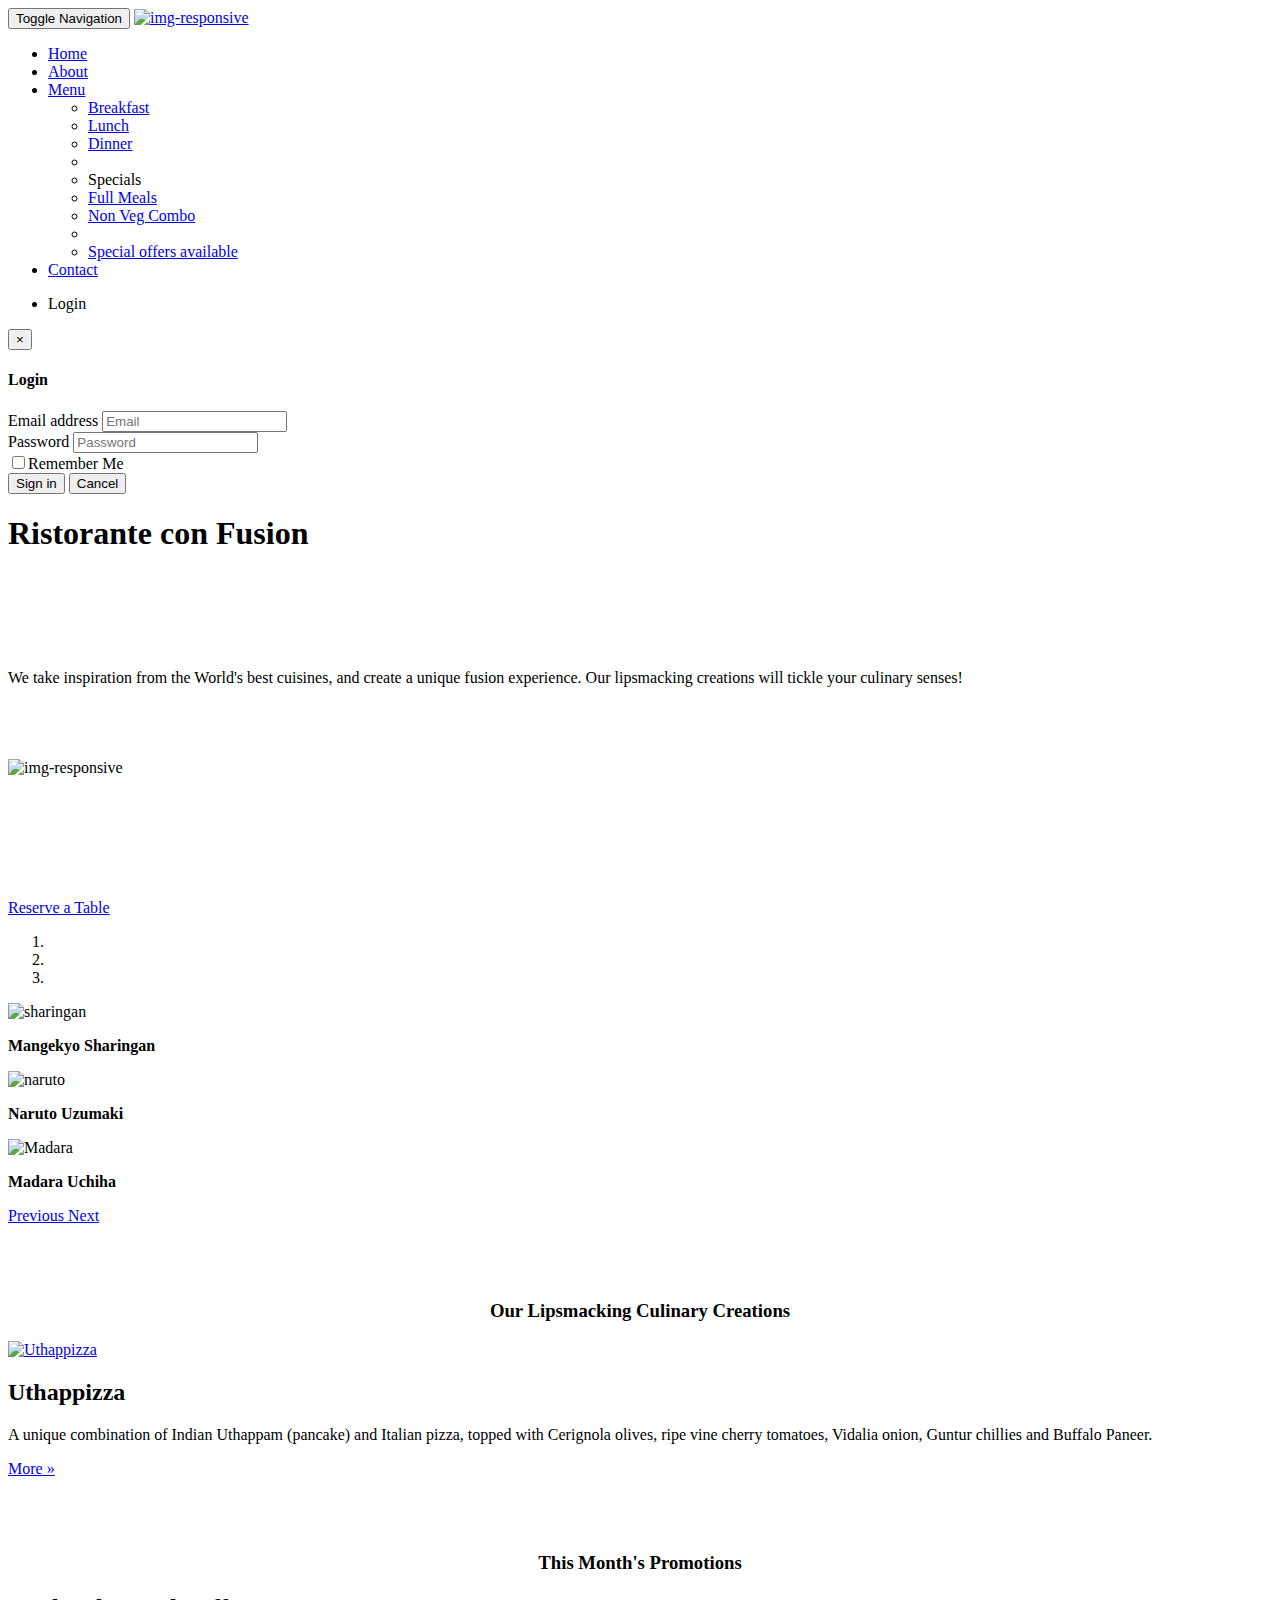
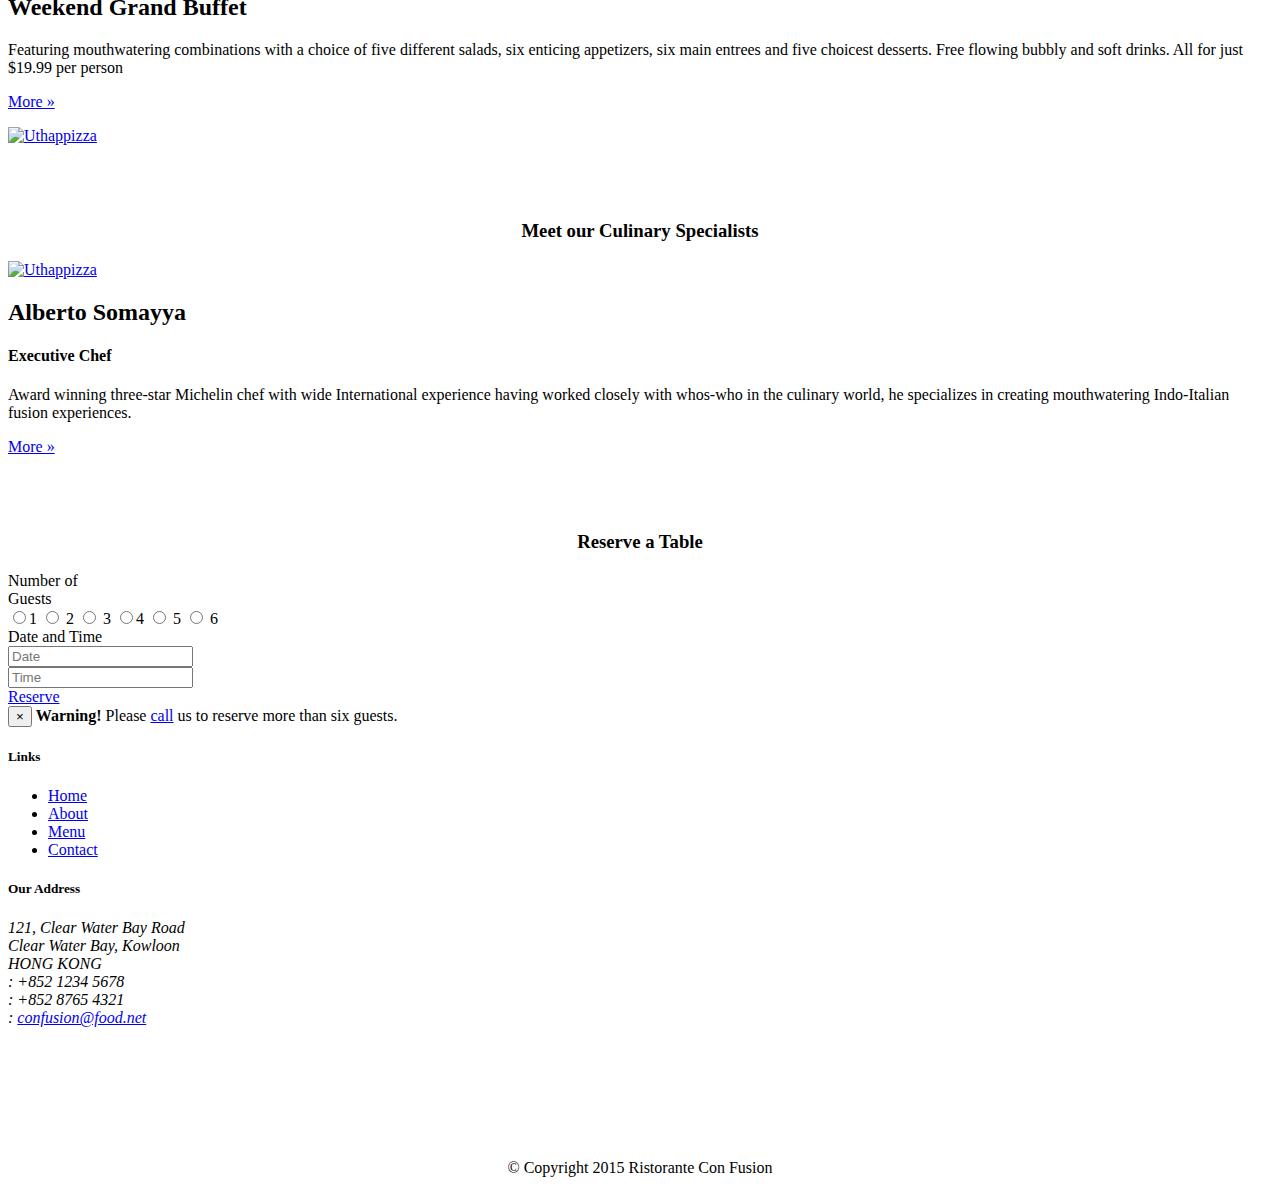
==== index.html @ fc55bf93 "first commit" ====
<!DOCTYPE html>
<html lang="en">

<head>
    <meta charset="utf-8">
    <meta name="viewport" content="width=device-width, initial-scale=1">
    <meta http-equiv="X-UA-Compatible" content="IE=edge">
    <title>Ristorante Con Fusion</title>
    <link rel="stylesheet" href="css/bootstrap.css">
    <link rel="stylesheet" href="css/bootstrap.min.css">
    <link rel="stylesheet" href="css/font-awesome.min.css">
    <link rel="stylesheet" href="css/font-awesome.css">
    <link rel="stylesheet" href="css/mystyle.css">
    <link rel="stylesheet" href="css/bootstrap-social.css">
    <link rel="stylesheet" id='BNS-Corner-Logo-Style-css' href="css/social_icons_from_Techandallcom.css" type='text/css' media='screen'>
</head>

<body>
    <nav class="navbar navbar-inverse navbar-fixed-top" role="navigation">
        <div class="container">
            <div class="navbar-header">
                <button type="button" class="navbar-toggle collapsed" data-toggle="collapse" data-target="#bs-example-navbar-collapse-1" aria-expanded="false" aria-controls="navbar">
                    <span class="sr-only">Toggle Navigation</span>
                    <span class="icon-bar"></span>
                    <span class="icon-bar"></span>
                    <span class="icon-bar"></span>
                </button>
                <a class="navbar-brand" href="index.html"><img src="img/logo.png" alt="img-responsive" height=33 width=45/></a>
            </div>
            <div class="collapse navbar-collapse" id="bs-example-navbar-collapse-1">
                <ul class="nav navbar-nav">
                    <li class="active"><a href="index.html"><span class="glyphicon glyphicon-home" aria-hidden="true"></span> Home</a></li>
                    <li><a href="aboutus.html"><span class="glyphicon glyphicon-info-sign" aria-hidden="true"> About</a></li>
                    <li class="dropdown">
                        <a href="#" class="dropdown-toggle" data-toggle="dropdown" role="button" aria-haspopup="true" aria-expanded="false">
                            <span class="glyphicon glyphicon-list-alt" aria-hidden="true"></span> Menu <span class="caret"></span></a>
                        <ul class="dropdown-menu">
                            <li><a href="#">Breakfast</a></li>
                            <li><a href="#">Lunch</a></li>
                            <li><a href="#">Dinner</a></li>
                            <li role="separator" class="divider"></li>
                            <li class="dropdown-header">Specials</li>
                            <li><a href="#">Full Meals</a></li>
                            <li><a href="#">Non Veg Combo</a></li>
                            <li role="separator" class="divider"></li>
                            <li><a href="#">Special offers available</a></li>
                        </ul>
                    </li>
                    <li><a href="contactus.html"><i class="fa fa-envelope-o"></i> Contact</a></li>
                </ul>
                <ul class="nav navbar-nav navbar-right">
                    <li><a data-toggle="modal" data-target="#loginModal"><span class="glyphicon glyphicon-log-in"></span> Login</a></li>
                </ul>
            </div>
        </div>
    </nav>


    <div class="modal fade" id="loginModal" role="dialog" aria-labelledby="myModalLabel">
        <div class="modal-dialog" role="document">
            <div class="modal-content">
                <div class="modal-header">
                    <button type="button" class="close" data-dismiss="modal" aria-label="Close"><span aria-hidden="true">&times;</span></button>
                    <h4 class="modal-title">Login</h4>
                </div>
                <div class="modal-body">
                    <form>
                        <div class="form-group">
                            <label class="sr-only" for="email">Email address</label>
                            <input type="email" class="form-control input-xs" placeholder="Email">
                        </div>
                        <div class="form-group">
                            <label class="sr-only" for="password">Password</label>
                            <input type="password" class="form-control input-xs" placeholder="Password">
                        </div>
                        <div class="checkbox">
                            <label>
                                <input type="checkbox" style="font-size: 5px !important;"><span>Remember Me</span>
                            </label>
                        </div>


                    </form>

                </div>
                <div class="modal-footer">
                    <button type="submit" class="btn btn-info btn-sm">Sign in</button>
                    <button type="button" class="btn btn-danger btn-sm" data-dismiss="modal">Cancel</button>
                </div>
            </div>
        </div>
    </div>

    <header class="jumbotron">

        <!-- Main component for a primary marketing message or call to action -->

        <div class="container">
            <div class="row row-header">
                <div class="col-xs-12 col-sm-8">
                    <h1>Ristorante con Fusion</h1>
                    <p style="padding:40px;"></p>
                    <p>We take inspiration from the World's best cuisines, and create a unique fusion experience. Our lipsmacking creations will tickle your culinary senses!</p>
                </div>
                <div class="col-xs-12 col-sm-2">
                    <p style="padding:20px;"></p>
                    <img src="img/logo.png" alt="img-responsive" />
                </div>
                <div class="col-xs-12 col-sm-2">
                    <p style="padding:45px;"></p>
                    <a class="btn btn-warning" data-toggle="tooltip" data-placement="bottom" title="Or Call us at +91 8019619290" href="#reservetable" role="button">Reserve a Table</a>
                </div>
            </div>
        </div>
    </header>



    <div class="container">

        <div class="row row-content">
            <div class="col-xs-12">
                <div id="mycarousel" class="carousel slide" data-ride="carousel">
                    <!-- Indicators -->
                    <ol class="carousel-indicators">
                        <li data-target="#mycarousel" data-slide-to="0" class="active"></li>
                        <li data-target="#mycarousel" data-slide-to="1"></li>
                        <li data-target="#mycarousel" data-slide-to="2"></li>
                    </ol>

                    <!-- Wrapper for slides -->
                    <div class="carousel-inner" role="listbox">
                        <div class="item active">
                            <img src="/home/shiva/Pictures/135644.jpg" alt="sharingan">
                            <div class="carousel-caption">
                              <p>
                                <strong>Mangekyo Sharingan</strong>
                              </p>
                            </div>
                        </div>
                        <div class="item">
                            <img src="/home/shiva/Pictures/686121.jpg" alt="naruto">
                            <div class="carousel-caption">
                              <p>
                                <strong>Naruto Uzumaki</strong>
                              </p>
                            </div>
                        </div>
                        <div class="item">
                            <img src="/home/shiva/Pictures/676429.jpg" alt="Madara">
                            <div class="carousel-caption">
                              <p>
                                <strong>Madara Uchiha</strong>
                              </p>
                            </div>
                        </div>
                    </div>

                    <!-- Controls -->
                    <a class="left carousel-control" href="#mycarousel" role="button" data-slide="prev">
                        <span class="glyphicon glyphicon-chevron-left" aria-hidden="true"></span>
                        <span class="sr-only">Previous</span>
                    </a>
                    <a class="right carousel-control" href="#mycarousel" role="button" data-slide="next">
                        <span class="glyphicon glyphicon-chevron-right" aria-hidden="true"></span>
                        <span class="sr-only">Next</span>
                    </a>
                </div>
            </div>
        </div>
        <div class="row row-content">
            <div class="col-xs-12 col-sm-3 col-sm-push-9">
                <p style="padding:20px;"></p>
                <h3 align="center">Our Lipsmacking Culinary Creations</h3>
            </div>
            <div class="col-xs-12 col-sm-9 col-sm-pull-3">
                <div class="media">
                    <div class="media-left media-middle">
                        <a href="#"><img src="img/uthappizza.png" alt="Uthappizza" class="media-object img-thumbnail" /></a>
                    </div>
                    <div class="media-body">
                        <h2 class="media-heading">Uthappizza</h2>
                        <p>A unique combination of Indian Uthappam (pancake) and Italian pizza, topped with Cerignola olives, ripe vine cherry tomatoes, Vidalia onion, Guntur chillies and Buffalo Paneer.</p>
                        <p><a class="btn btn-primary btn-xs" href="#">More &#xbb;</a></p>
                    </div>

                </div>
            </div>
        </div>

        <div class="row row-content">
            <div class="col-xs-12 col-sm-3">
                <p style="padding:20px;"></p>
                <h3 align="center">This Month's Promotions</h3>
            </div>
            <div class="col-xs-12 col-sm-9">
                <div class="media">
                    <div class="media-body">
                        <h2 class="media-heading">Weekend Grand Buffet</h2>
                        <p>Featuring mouthwatering combinations with a choice of five different salads, six enticing appetizers, six main entrees and five choicest desserts. Free flowing bubbly and soft drinks. All for just $19.99 per person </p>
                        <p><a class="btn btn-primary btn-xs" href="#">More &#xbb;</a></p>
                    </div>
                    <div class="media-right media-middle">
                        <a href="#"><img src="img/buffet.png" alt="Uthappizza" class="media-object img-thumbnail" /></a>
                    </div>
                </div>
            </div>
        </div>

        <div class="row row-content">
            <div class="col-xs-12 col-sm-3 col-sm-push-9">
                <p style="padding:20px;"></p>
                <h3 align="center">Meet our Culinary Specialists</h3>
            </div>
            <div class="col-xs-12 col-sm-9 col-sm-pull-3">
                <div class="media">
                    <div class="media-left media-middle">
                        <a href="#"><img src="img/alberto.png" alt="Uthappizza" class="media-object img-thumbnail" /></a>
                    </div>
                    <div class="media-body">
                        <h2 class="media-heading">Alberto Somayya</h2>
                        <h4>Executive Chef</h4>
                        <p>Award winning three-star Michelin chef with wide International experience having worked closely with whos-who in the culinary world, he specializes in creating mouthwatering Indo-Italian fusion experiences. </p>
                        <p><a class="btn btn-primary btn-xs" href="#">More &#xbb;</a></p>
                    </div>
                </div>
            </div>
        </div>
        <div class="row row-content">
            <a name="reservetable"></a>
            <div class="col-xs-12 col-sm-3">
                <p style="padding:20px;"></p>
                <h3 align="center">Reserve a Table</h3>
            </div>


            <div class="col-xs-12 col-sm-9">
                <form class="form-horizontal" role="form">
                    <div class="form-group">
                        <label class="col-sm-2 control-label col-xs-3">Number of
                            <br> Guests</label>
                        <div class="col-sm-1"></div>
                        <div class="col-xs-9 col-sm-9">
                            <label class="radio-inline">
                                <input type="radio" name="inlineRadioOptions" id="inlineRadio1" value="option1">1
                            </label>
                            <label class="radio-inline">
                                <input type="radio" name="inlineRadioOptions" id="inlineRadio2" value="option2"> 2
                            </label>
                            <label class="radio-inline">
                                <input type="radio" name="inlineRadioOptions" id="inlineRadio3" value="option3"> 3
                            </label>
                            <label class="radio-inline">
                                <input type="radio" name="inlineRadioOptions" id="inlineRadio4" value="option4">4
                            </label>
                            <label class="radio-inline">
                                <input type="radio" name="inlineRadioOptions" id="inlineRadio5" value="option5"> 5
                            </label>
                            <label class="radio-inline">
                                <input type="radio" name="inlineRadioOptions" id="inlineRadio6" value="option6"> 6
                            </label>
                        </div>

                    </div>
                    <div class="form-group has-feedback">
                        <label class="col-sm-2 control-label control-label">Date and Time</label>
                        <div class="col-sm-1"></div>
                        <div class="col-sm-3">
                            <input type="text" class="form-control" placeholder="Date" />
                            <i class="glyphicon glyphicon-calendar form-control-feedback"></i>
                        </div>
                        <div class="col-sm-1">

                        </div>
                        <div class="col-sm-3">
                            <input type="text" class="form-control" placeholder="Time" />
                            <i class="glyphicon glyphicon-time form-control-feedback"></i>
                        </div>
                    </div>
                    <div class="form-group">
                        <div class="col-sm-3"></div>
                        <div class="col-xs-12 col-sm-4">
                            <a href="#" class="btn btn-primary">Reserve</a>
                        </div>
                    </div>
                    <div class="form-group">

                        <div class="col-sm-12 alert alert-warning alert-dismissible" role="alert">
                            <button type="button" class="close" data-dismiss="alert" aria-label="Close"><span aria-hidden="true">&times;</span></button>
                            <strong>Warning!</strong> Please <a href="#" class="alert-link">call</a> us to reserve more than six guests.

                        </div>


                    </div>
                </form>
            </div>
        </div>
    </div>



    <footer class="row-footer">
        <div class="container">
            <div class="row">
                <div class="col-xs-5 col-xs-offset-1 col-sm-2 col-sm-offset-1">
                    <h5>Links</h5>
                    <ul class="list-unstyled">
                        <li><a href="#">Home</a></li>
                        <li><a href="#">About</a></li>
                        <li><a href="#">Menu</a></li>
                        <li><a href="#">Contact</a></li>
                    </ul>
                </div>
                <div class="col-xs-6 col-sm-5">
                    <h5>Our Address</h5>
                    <address>
		              121, Clear Water Bay Road<br>
		              Clear Water Bay, Kowloon<br>
		              HONG KONG<br>
                  <i class="fa fa-phone" aria-hidden="true"></i>: +852 1234 5678<br>
		              <i class="fa fa-fax" aria-hidden="true"></i>: +852 8765 4321<br>
		              <i class="fa fa-envelope" aria-hidden="true"></i>: <a href="mailto:confusion@food.net">confusion@food.net</a>
		              </address>
                </div>
                <div class="col-xs-12 col-sm-4">
                    <div class="nav navbar-nav" style="padding: 40px 10px;">
                        <a class="btn btn-social-icon btn-google-plus" href="http://google.com/+"><i class="fa fa-google-plus"></i></a>
                        <a class="btn btn-social-icon btn-facebook" href="http://www.facebook.com/profile.php?id="><i class="fa fa-facebook"></i></a>
                        <a class="btn btn-social-icon btn-linkedin" href="http://www.linkedin.com/in/"><i class="fa fa-linkedin"></i></a>
                        <a class="btn btn-social-icon btn-twitter" href="http://twitter.com/"><i class="fa fa-twitter"></i></a>
                        <a class="btn btn-social-icon btn-youtube" href="http://youtube.com/"><i class="fa fa-youtube"></i></a>
                        <a class="btn btn-social-icon" href="mailto:"><i class="fa fa-envelope-o"></i></a>
                    </div>
                </div>
                <div class="col-xs-12">
                    <p style="padding:10px;"></p>
                    <p align="center">© Copyright 2015 Ristorante Con Fusion</p>
                </div>
            </div>
        </div>
    </footer>

    <script src="https://ajax.googleapis.com/ajax/libs/jquery/2.2.2/jquery.min.js"></script>
    <script src="js/bootstrap.js"></script>
    <script type="text/javascript">
        $(document).ready(function() {
            $('[data-toggle="tooltip"]').tooltip();
        });
    </script>
    <script type="text/javascript">
        $(document).ready(function() {
            $('[data-toggle="tooltip"]').tooltip();
        });
    </script>
    </script>

</body>

</html>
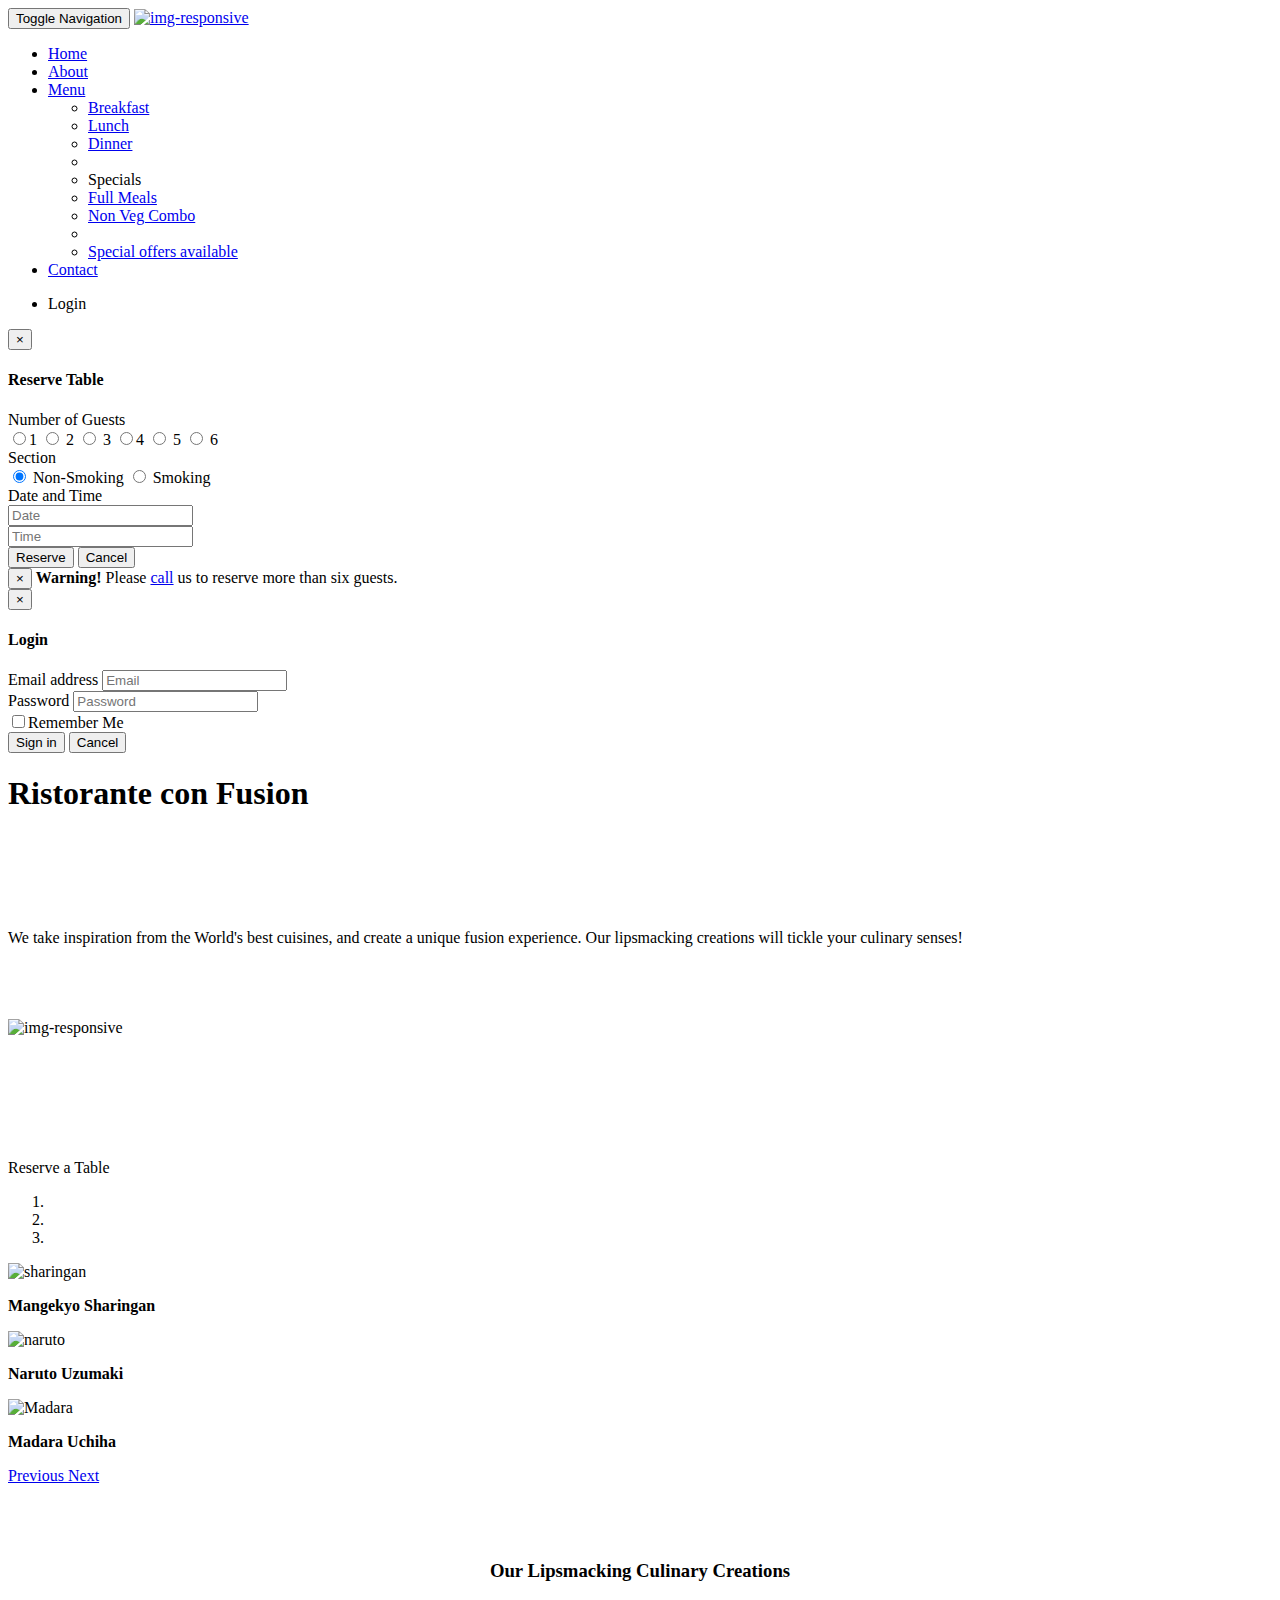
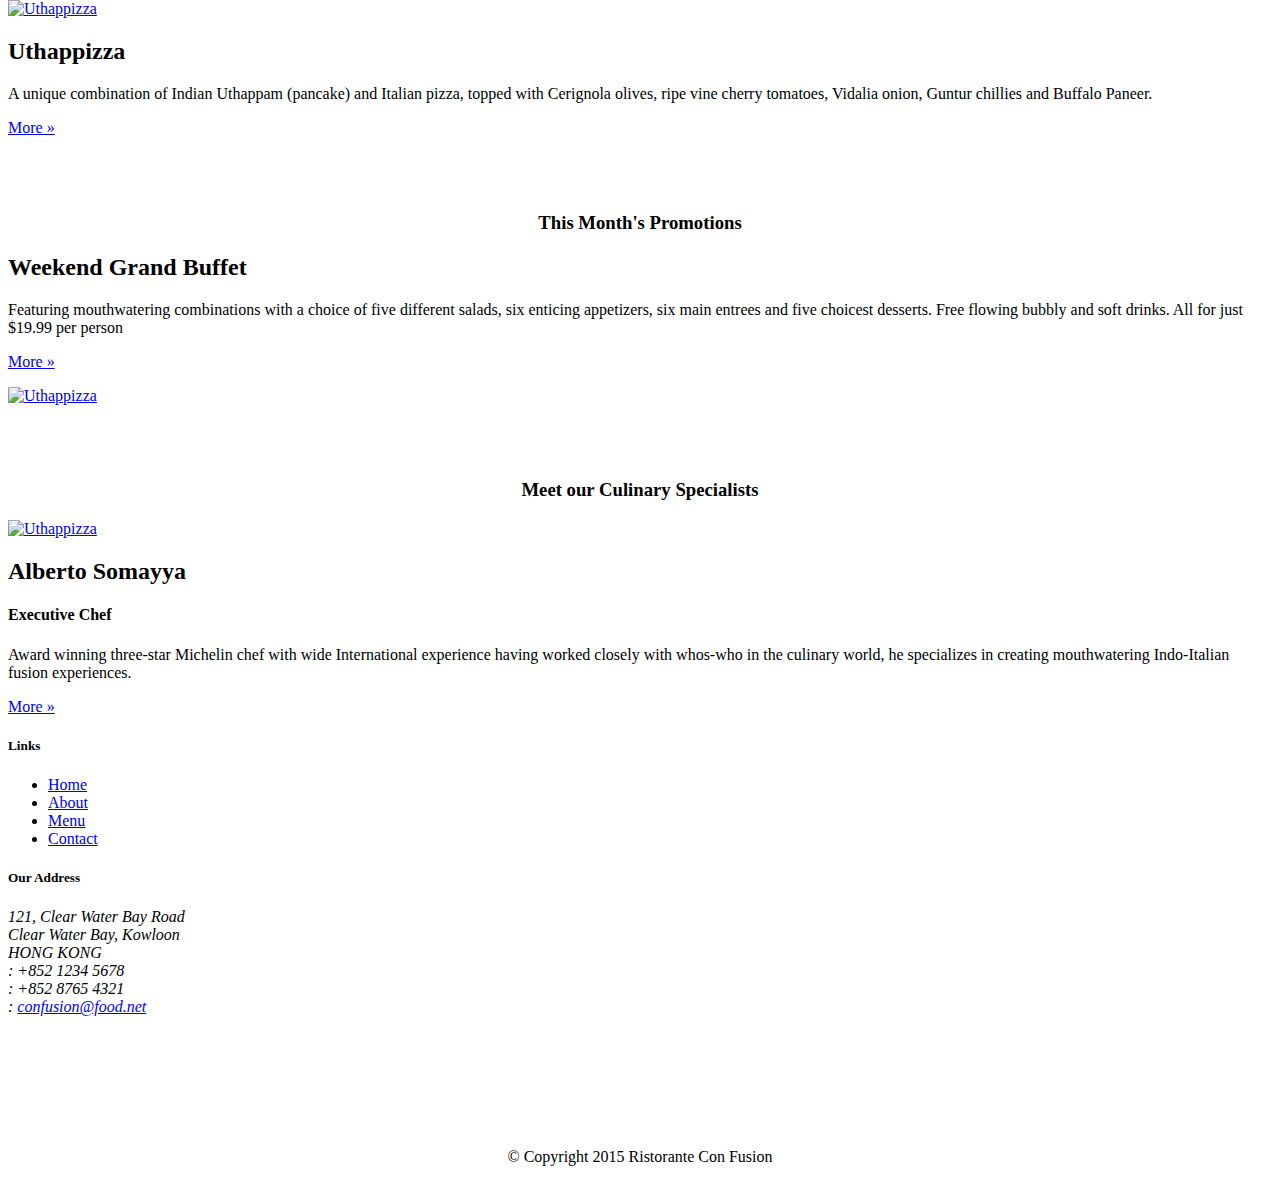
==== commit 5e136c10: "Added reserve table modal" ====
--- a/index.html
+++ b/index.html
@@ -12,6 +12,7 @@
     <link rel="stylesheet" href="css/font-awesome.css">
     <link rel="stylesheet" href="css/mystyle.css">
     <link rel="stylesheet" href="css/bootstrap-social.css">
+    <link rel="stylesheet" href="//code.jquery.com/ui/1.11.4/themes/smoothness/jquery-ui.css">
     <link rel="stylesheet" id='BNS-Corner-Logo-Style-css' href="css/social_icons_from_Techandallcom.css" type='text/css' media='screen'>
 </head>
 
@@ -56,11 +57,106 @@
     </nav>
 
 
-    <div class="modal fade" id="loginModal" role="dialog" aria-labelledby="myModalLabel">
+    <!--Modal for Reserve table button -->
+    <!-- Modal -->
+    <div class="modal fade" id="reserveTable" tabindex="-1" role="dialog" aria-labelledby="reserveModalLabel">
         <div class="modal-dialog" role="document">
             <div class="modal-content">
                 <div class="modal-header">
                     <button type="button" class="close" data-dismiss="modal" aria-label="Close"><span aria-hidden="true">&times;</span></button>
+                    <h4 class="modal-title" id="reserveModalLabel">Reserve Table</h4>
+                </div>
+                <div class="modal-body">
+                    <form class="form-horizontal">
+
+                        <!--Form radio buttons -->
+                        <div class="form-group">
+                            <label class="col-sm-2 control-label col-xs-3">Number of Guests</label>
+                            <div class="col-xs-10 col-sm-10">
+                                <label class="radio-inline">
+                                    <input type="radio" name="inlineRadioOptions" id="inlineRadio1" value="option1">1
+                                </label>
+                                <label class="radio-inline">
+                                    <input type="radio" name="inlineRadioOptions" id="inlineRadio2" value="option2"> 2
+                                </label>
+                                <label class="radio-inline">
+                                    <input type="radio" name="inlineRadioOptions" id="inlineRadio3" value="option3"> 3
+                                </label>
+                                <label class="radio-inline">
+                                    <input type="radio" name="inlineRadioOptions" id="inlineRadio4" value="option4">4
+                                </label>
+                                <label class="radio-inline">
+                                    <input type="radio" name="inlineRadioOptions" id="inlineRadio5" value="option5"> 5
+                                </label>
+                                <label class="radio-inline">
+                                    <input type="radio" name="inlineRadioOptions" id="inlineRadio6" value="option6"> 6
+                                </label>
+                            </div>
+                        </div>
+
+                        <div class="form-group">
+                            <div class="col-sm-2 ">
+                                <label class="control-label">Section</label>
+                            </div>
+                            <div class=" col-sm-10">
+                                <div class="btn-group" data-toggle="buttons">
+                                    <label class="btn btn-success active">
+                                        <input type="radio" name="options" id="option1" autocomplete="off" checked> Non-Smoking
+                                    </label>
+                                    <label class="btn btn-danger">
+                                        <input type="radio" name="options" id="option2" autocomplete="off"> Smoking
+                                    </label>
+                                </div>
+                            </div>
+                        </div>
+
+                        <!-- Form Date and Time -->
+                        <div class="form-group has-feedback">
+                            <label class="col-sm-2 control-label control-label">Date and Time</label>
+                            <!-- <div class="col-sm-1"></div> -->
+                            <div class="col-sm-4">
+                                <input type="text" id="selectDate" class="form-control" placeholder="Date" />
+                                <i class="glyphicon glyphicon-calendar form-control-feedback"></i>
+                            </div>
+
+                            <div class="col-sm-4">
+                                <input type="text" class="form-control" placeholder="Time" />
+                                <i class="glyphicon glyphicon-time form-control-feedback"></i>
+                            </div>
+                        </div>
+
+                        <!--Form Buttons -->
+                        <div class="form-group">
+                            <div class="col-sm-offset-2 col-sm-10">
+                                <button type="button" class="btn btn-primary">Reserve</button>
+                                <button type="button" class="btn btn-default" data-dismiss="modal">Cancel</button>
+                            </div>
+
+                        </div>
+
+                        <!--Form Dismissable Warning Alert -->
+                        <div class="form-group">
+                            <div class="alert alert-warning alert-dismissible" role="alert">
+                                <button type="button" class="close" data-dismiss="alert" aria-label="Close"><span aria-hidden="true">&times;</span></button>
+                                <strong>Warning!</strong> Please <a href="#" class="alert-link">call</a> us to reserve more than six guests.
+                            </div>
+                        </div>
+
+                    </form>
+                </div>
+
+                <div class="modal-footer">
+
+                </div>
+            </div>
+        </div>
+    </div>
+
+    <div class="modal fade bs-example-modal-sm" id="loginModal" role="dialog" aria-labelledby="myModalLabel">
+        <div class="modal-dialog modal-sm" role="document">
+            <div class="modal-content">
+                <div class="modal-header">
+                    <button type="button" class="close" data-dismiss="modal" aria-label="Close"><span aria-hidden="true">&times;</span></button>
                     <h4 class="modal-title">Login</h4>
                 </div>
                 <div class="modal-body">
@@ -78,8 +174,6 @@
                                 <input type="checkbox" style="font-size: 5px !important;"><span>Remember Me</span>
                             </label>
                         </div>
-
-
                     </form>
 
                 </div>
@@ -108,7 +202,7 @@
                 </div>
                 <div class="col-xs-12 col-sm-2">
                     <p style="padding:45px;"></p>
-                    <a class="btn btn-warning" data-toggle="tooltip" data-placement="bottom" title="Or Call us at +91 8019619290" href="#reservetable" role="button">Reserve a Table</a>
+                    <a class="btn btn-warning" data-toggle="modal" data-target="#reserveTable" role="button">Reserve a Table</a>
                 </div>
             </div>
         </div>
@@ -133,25 +227,25 @@
                         <div class="item active">
                             <img src="/home/shiva/Pictures/135644.jpg" alt="sharingan">
                             <div class="carousel-caption">
-                              <p>
-                                <strong>Mangekyo Sharingan</strong>
-                              </p>
+                                <p>
+                                    <strong>Mangekyo Sharingan</strong>
+                                </p>
                             </div>
                         </div>
                         <div class="item">
                             <img src="/home/shiva/Pictures/686121.jpg" alt="naruto">
                             <div class="carousel-caption">
-                              <p>
-                                <strong>Naruto Uzumaki</strong>
-                              </p>
+                                <p>
+                                    <strong>Naruto Uzumaki</strong>
+                                </p>
                             </div>
                         </div>
                         <div class="item">
                             <img src="/home/shiva/Pictures/676429.jpg" alt="Madara">
                             <div class="carousel-caption">
-                              <p>
-                                <strong>Madara Uchiha</strong>
-                              </p>
+                                <p>
+                                    <strong>Madara Uchiha</strong>
+                                </p>
                             </div>
                         </div>
                     </div>
@@ -168,6 +262,7 @@
                 </div>
             </div>
         </div>
+
         <div class="row row-content">
             <div class="col-xs-12 col-sm-3 col-sm-push-9">
                 <p style="padding:20px;"></p>
@@ -226,6 +321,7 @@
                 </div>
             </div>
         </div>
+        <!--
         <div class="row row-content">
             <a name="reservetable"></a>
             <div class="col-xs-12 col-sm-3">
@@ -260,8 +356,8 @@
                                 <input type="radio" name="inlineRadioOptions" id="inlineRadio6" value="option6"> 6
                             </label>
                         </div>
-
-                    </div>
+                    </div>
+
                     <div class="form-group has-feedback">
                         <label class="col-sm-2 control-label control-label">Date and Time</label>
                         <div class="col-sm-1"></div>
@@ -296,6 +392,8 @@
                 </form>
             </div>
         </div>
+-->
+
     </div>
 
 
@@ -353,7 +451,12 @@
             $('[data-toggle="tooltip"]').tooltip();
         });
     </script>
+    <script>
+        $(function() {
+            $("#selectDate").datepicker();
+        });
     </script>
+    <script src="https://code.jquery.com/ui/1.12.0/jquery-ui.js"></script>
 
 </body>
 
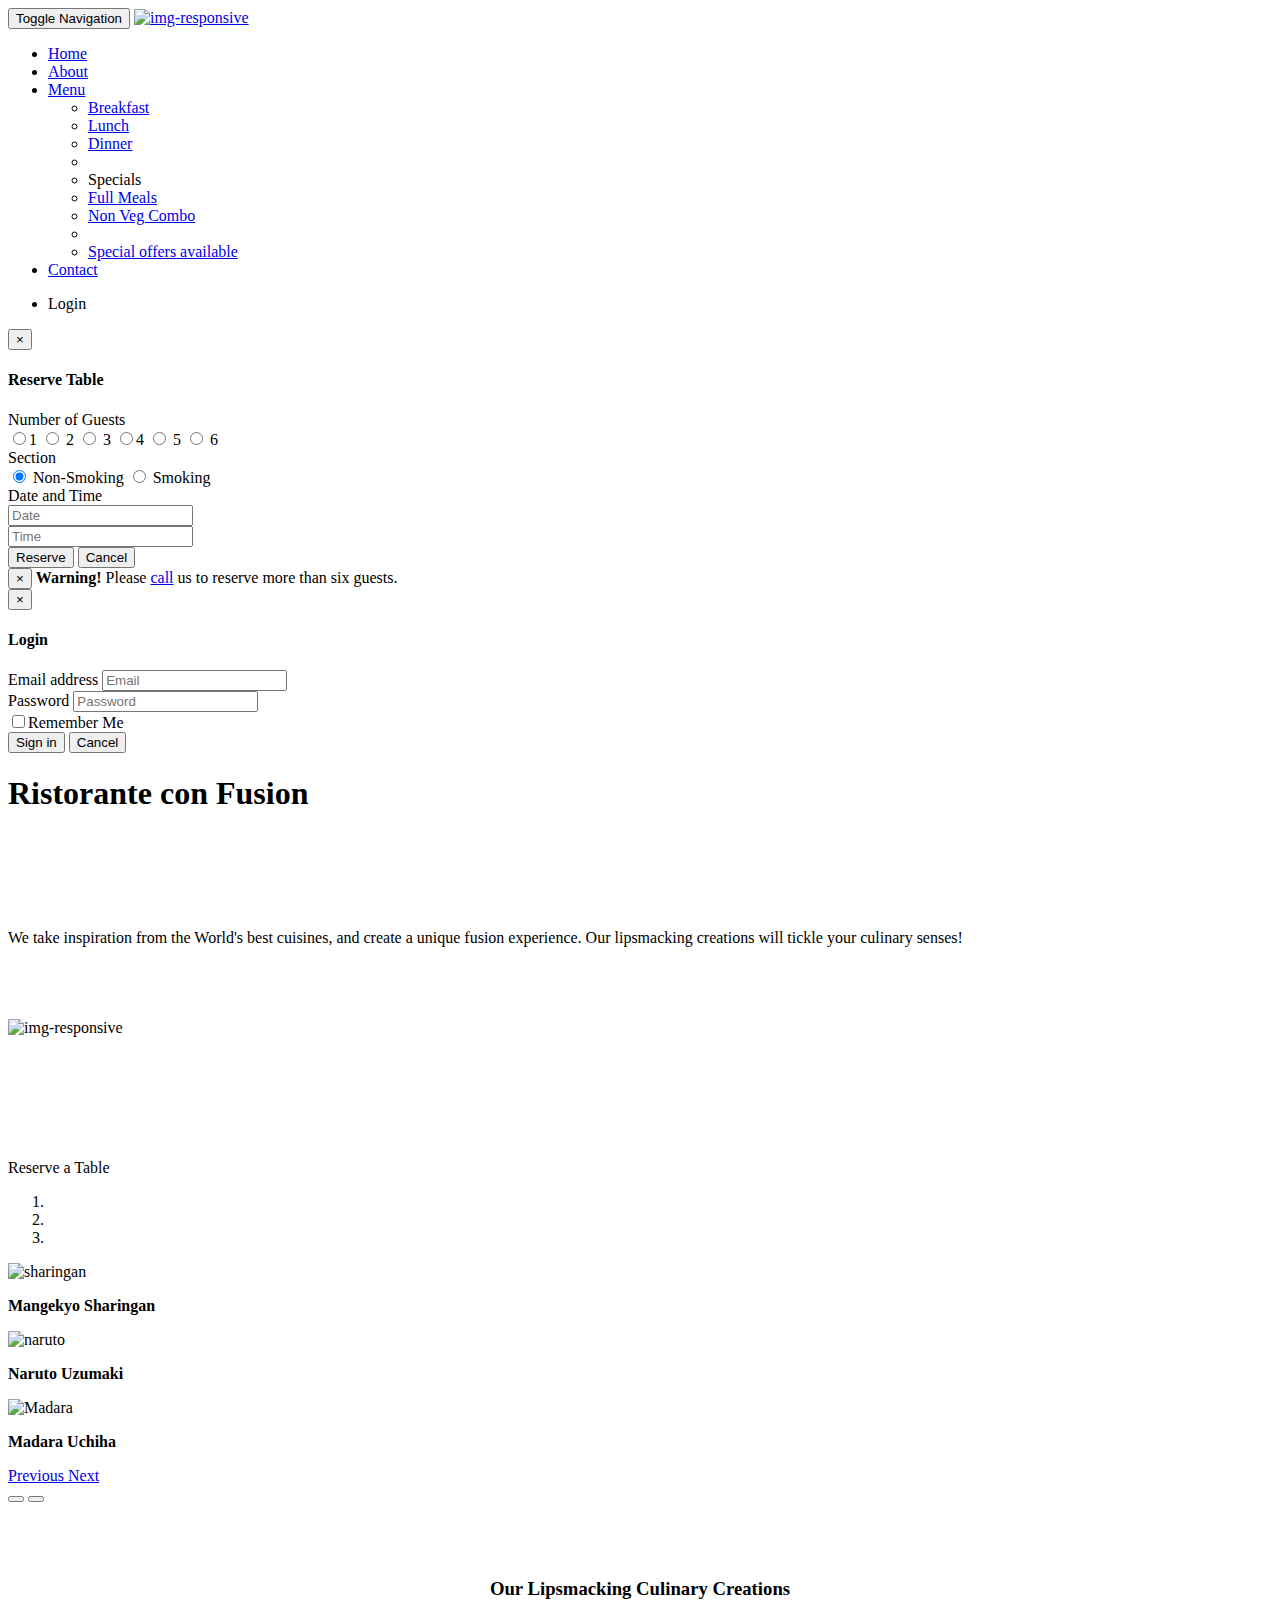
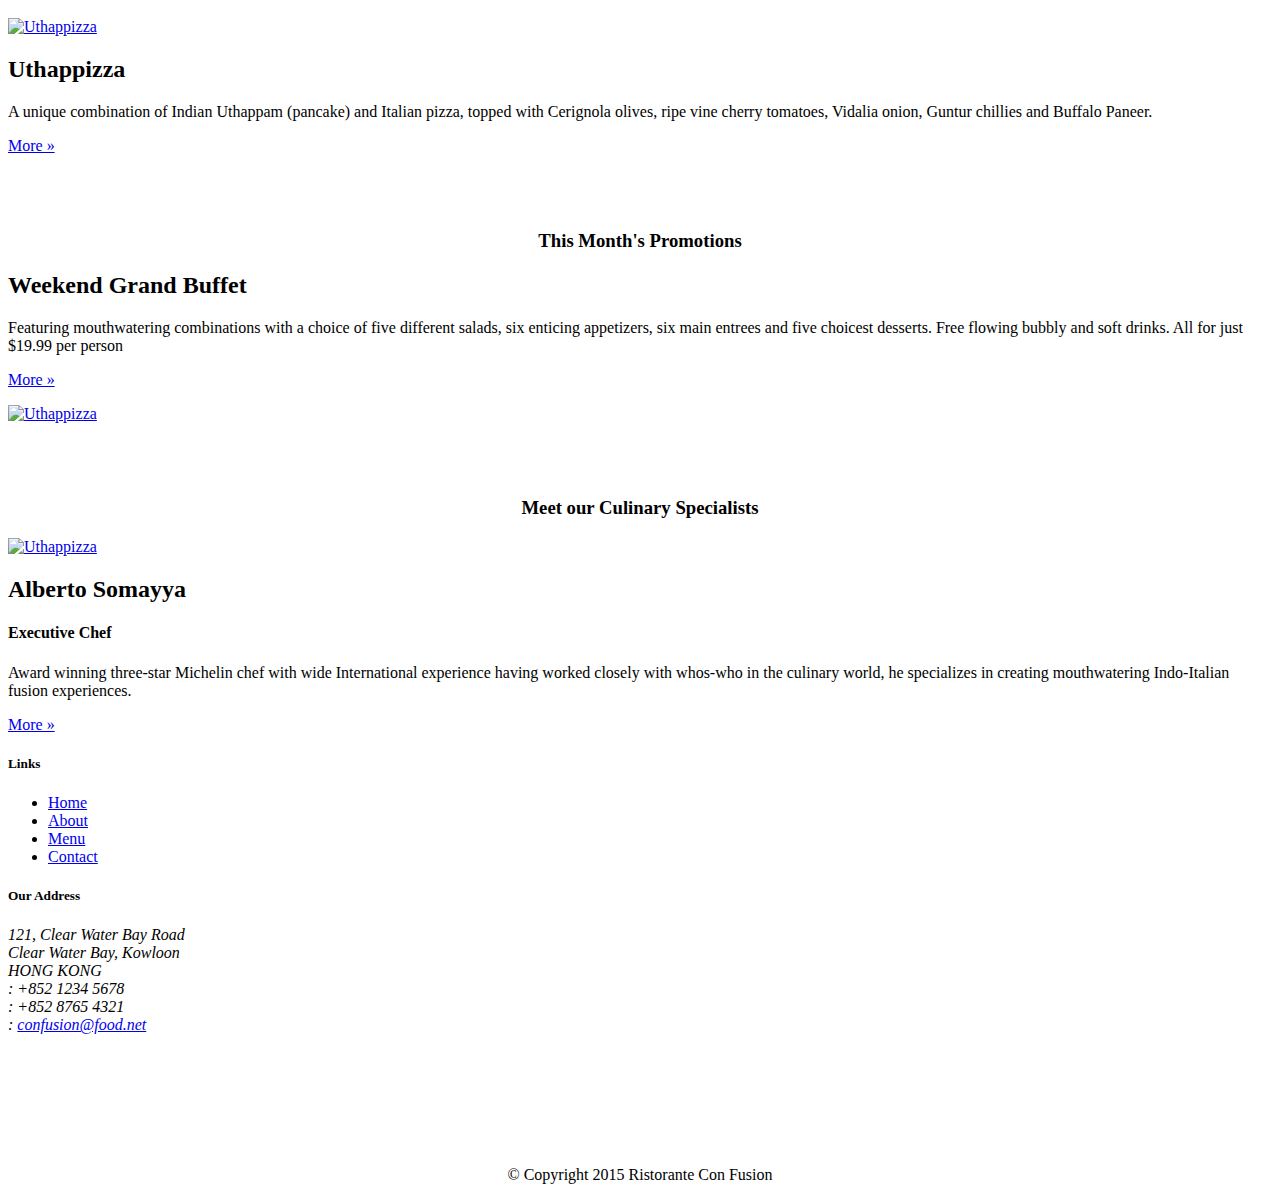
==== commit 814c1b2c: "Added bower lessc" ====
--- a/index.html
+++ b/index.html
@@ -6,10 +6,10 @@
     <meta name="viewport" content="width=device-width, initial-scale=1">
     <meta http-equiv="X-UA-Compatible" content="IE=edge">
     <title>Ristorante Con Fusion</title>
-    <link rel="stylesheet" href="css/bootstrap.css">
-    <link rel="stylesheet" href="css/bootstrap.min.css">
-    <link rel="stylesheet" href="css/font-awesome.min.css">
-    <link rel="stylesheet" href="css/font-awesome.css">
+    <link rel="stylesheet" href="bower_components/bootstrap/dist/css/bootstrap.css">
+    <link rel="stylesheet" href="bower_components/bootstrap/dist/css/bootstrap.min.css">
+    <link rel="stylesheet" href="bower_components/font-awesome/css/font-awesome.min.css">
+    <link rel="stylesheet" href="bower_components/font-awesome/css/font-awesome.css">
     <link rel="stylesheet" href="css/mystyle.css">
     <link rel="stylesheet" href="css/bootstrap-social.css">
     <link rel="stylesheet" href="//code.jquery.com/ui/1.11.4/themes/smoothness/jquery-ui.css">
@@ -259,6 +259,10 @@
                         <span class="glyphicon glyphicon-chevron-right" aria-hidden="true"></span>
                         <span class="sr-only">Next</span>
                     </a>
+                    <div class="btn-group" id="carouselButtons">
+                        <button id="carousel-pause" class="btn btn-danger btn-xs"><span class="glyphicon glyphicon-pause"></span></button>
+                        <button id="carousel-play" class="btn btn-danger btn-xs"><span class="glyphicon glyphicon-play"></span></button>
+                    </div>
                 </div>
             </div>
         </div>
@@ -458,6 +462,22 @@
     </script>
     <script src="https://code.jquery.com/ui/1.12.0/jquery-ui.js"></script>
 
+    <script>
+        $(document).ready(function() {
+            $("#mycarousel").carousel({
+                interval: 2000
+            });
+            $("#carousel-pause").click(function() {
+                $("#mycarousel").carousel('pause');
+            });
+            $("#carousel-play").click(function() {
+                $("#mycarousel").carousel('cycle');
+            });
+        });
+    </script>
+
+
+
 </body>
 
 </html>
